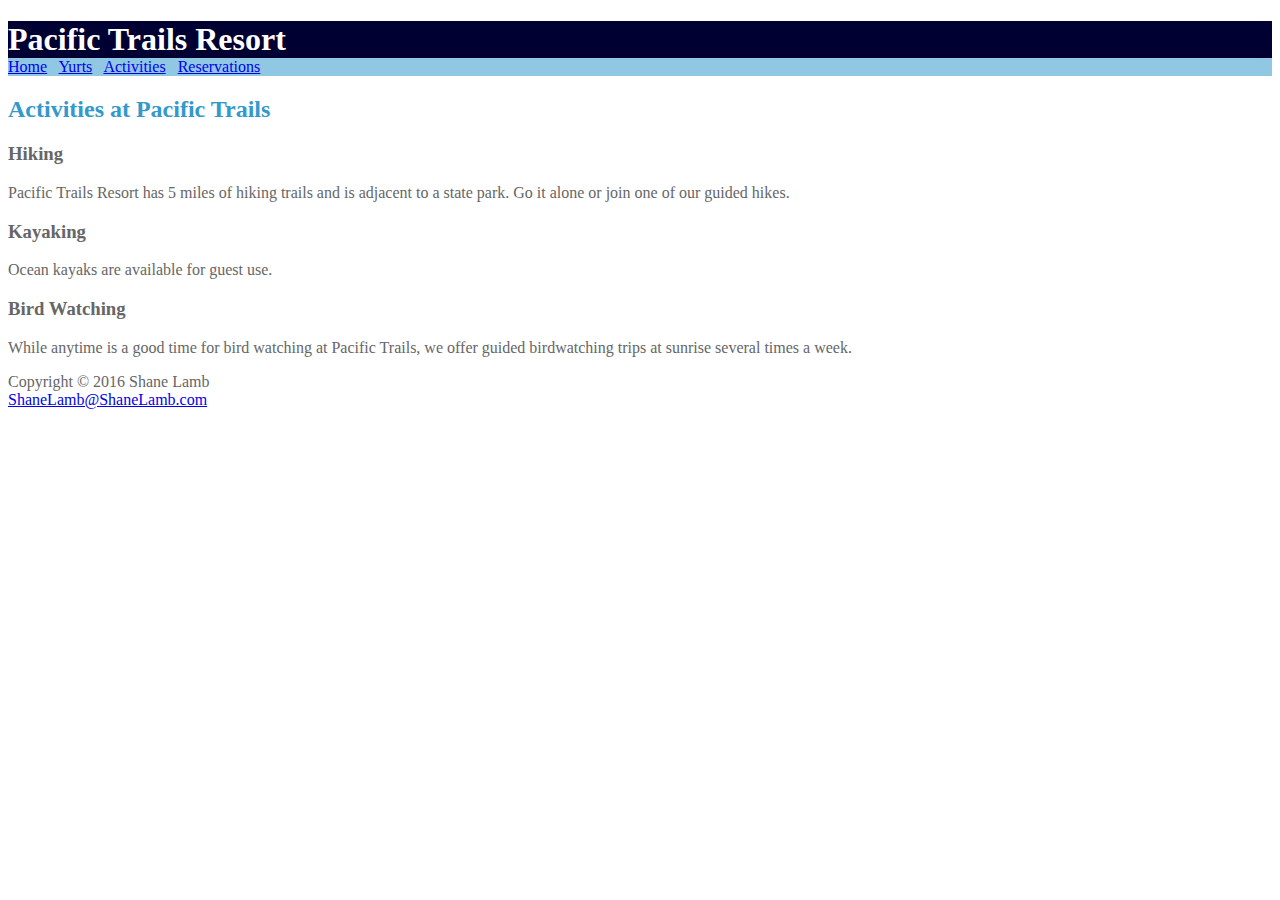
==== activities.html @ 297ccd2d "Added files via upload" ====
<!DOCTYPE html>
<html lang="en">

<head>
    <title>Pacific Trails Resort :: Activities</title>
    <meta charset="utf-8">
    <link rel="stylesheet" href="pacific.css">
</head>

<body>
    <div id="wrapper">
    <header>
        <h1>Pacific Trails Resort</h1>
    </header>
    <nav>
            <a href="index.html">Home</a> &nbsp;
            <a href=" yurts.html">Yurts</a> &nbsp;
            <a href="activities.html">Activities</a> &nbsp;
            <a href="reservations.html">Reservations</a>
    </nav>
               <div id="trailhero"></div>
    <main>
        <h2>Activities at Pacific Trails</h2>
<h3>Hiking</h3>
        <p>Pacific Trails Resort has 5 miles of hiking trails and is adjacent to a state park.
           Go it alone or join one of our guided hikes.</p>
<h3>Kayaking</h3>
        <p>Ocean kayaks are available for guest use.</p>
<h3>Bird Watching</h3>
        <p>While anytime is a good time for bird watching at Pacific Trails,
           we offer guided birdwatching trips at sunrise several times a week.</p>
    </main>
    <footer>
        Copyright &copy; 2016 Shane Lamb
        <br>
       <a href="mailto:ShaneLamb@ShaneLamb.com">ShaneLamb@ShaneLamb.com</a>
    </footer>
</div>
</body>
---- pacific.css ----
body {
    background-color: #FFFFFF;
    color: #666666;
}

header {
    background-color: #000033;
    color: #FFFFFF;
}

nav {
    background-color: #90C7E3;
}

h1 {
    margin-bottom: 0;
}

h2 {
    color: #3399CC;
}

dt {
    color: #000033;
}

.resort {
    color: #5C7FA3;
}
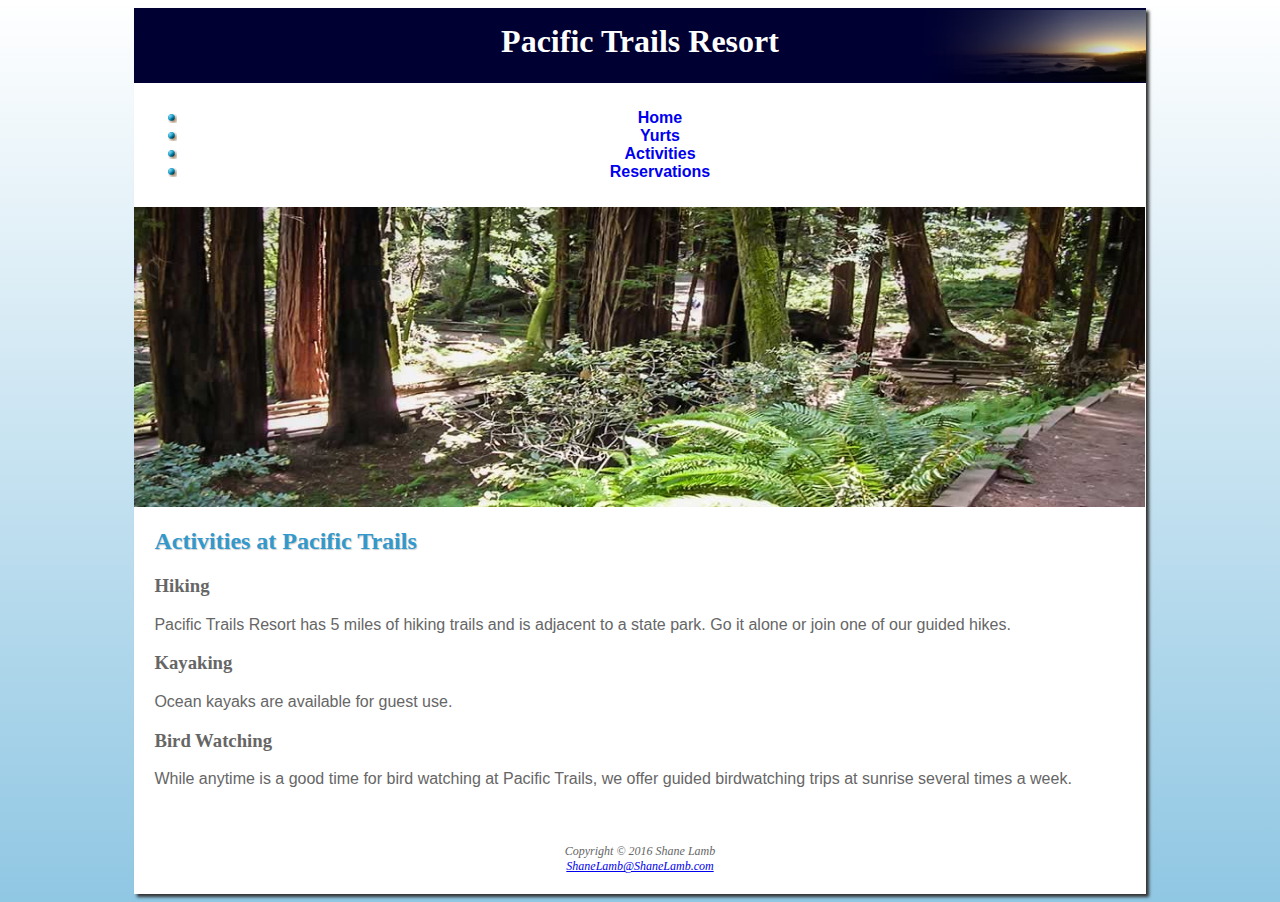
==== commit 4be10b6a: "Update activities.html" ====
--- a/activities.html
+++ b/activities.html
@@ -9,31 +9,31 @@
 
 <body>
     <div id="wrapper">
-    <header>
-        <h1>Pacific Trails Resort</h1>
-    </header>
-    <nav>
-            <a href="index.html">Home</a> &nbsp;
-            <a href=" yurts.html">Yurts</a> &nbsp;
-            <a href="activities.html">Activities</a> &nbsp;
-            <a href="reservations.html">Reservations</a>
-    </nav>
-               <div id="trailhero"></div>
-    <main>
-        <h2>Activities at Pacific Trails</h2>
-<h3>Hiking</h3>
-        <p>Pacific Trails Resort has 5 miles of hiking trails and is adjacent to a state park.
-           Go it alone or join one of our guided hikes.</p>
-<h3>Kayaking</h3>
-        <p>Ocean kayaks are available for guest use.</p>
-<h3>Bird Watching</h3>
-        <p>While anytime is a good time for bird watching at Pacific Trails,
-           we offer guided birdwatching trips at sunrise several times a week.</p>
-    </main>
-    <footer>
-        Copyright &copy; 2016 Shane Lamb
-        <br>
-       <a href="mailto:ShaneLamb@ShaneLamb.com">ShaneLamb@ShaneLamb.com</a>
-    </footer>
-</div>
-</body>+        <header>
+            <h1>Pacific Trails Resort</h1>
+        </header>
+        <nav>
+            <ul>
+                <li><a href="index.html">Home</a></li>
+                <li><a href=" yurts.html">Yurts</a></li>
+                <li><a href="activities.html">Activities</a></li>
+                <li><a href="reservations.html">Reservations</a></li>
+            </ul>
+        </nav>
+        <div id="trailhero"></div>
+        <main>
+            <h2>Activities at Pacific Trails</h2>
+            <h3>Hiking</h3>
+            <p>Pacific Trails Resort has 5 miles of hiking trails and is adjacent to a state park. Go it alone or join one of our guided hikes.</p>
+            <h3>Kayaking</h3>
+            <p>Ocean kayaks are available for guest use.</p>
+            <h3>Bird Watching</h3>
+            <p>While anytime is a good time for bird watching at Pacific Trails, we offer guided birdwatching trips at sunrise several times a week.</p>
+        </main>
+        <footer>
+            Copyright &copy; 2016 Shane Lamb
+            <br>
+            <a href="mailto:ShaneLamb@ShaneLamb.com">ShaneLamb@ShaneLamb.com</a>
+        </footer>
+    </div>
+</body>
--- a/pacific.css
+++ b/pacific.css
@@ -1,23 +1,64 @@
 body {
-    background-color: #FFFFFF;
+    background-color: #90c7e3;
+    background-image: linear-gradient(to bottom, #ffffff, #90c7e3);
+    background-repeat: no-repeat;
     color: #666666;
+    font-family: Arial, Helvetica, sans-serif;
 }
 
 header {
+    background-image: url(sunset.jpg);
+    background-repeat: no-repeat;
+    background-position: right;
     background-color: #000033;
     color: #FFFFFF;
+    height: 60px;
+    text-align: center;
+    padding-top: 15px;
+}
+
+main {
+    padding: 1px 20px 20px 20px;
+    display: block;
 }
 
 nav {
-    background-color: #90C7E3;
+    background-color: #ffffff;
+    font-weight: bold;
+    text-align: center;
+    padding: 10px;
+}
+
+nav a {
+    text-decoration: none;
 }
 
 h1 {
+    font-family: Georgia, "Times New Roman", serif;
+    margin-top: 0;
     margin-bottom: 0;
 }
 
 h2 {
+    font-family: Georgia, "Times New Roman", serif;
     color: #3399CC;
+    text-shadow: 1px 1px 1px #cccccc;
+}
+
+h3 {
+    font-family: Georgia, "Times New Roman", serif;
+}
+
+ul {
+    list-style-image: url(marker.gif);
+}
+
+footer {
+    font-size: 75%;
+    font-style: italic;
+    text-align: center;
+    font-family: Georgia, "Times New Roman", serif;
+    padding: 20px;
 }
 
 dt {
@@ -25,5 +66,41 @@
 }
 
 .resort {
+    font-weight: bold;
     color: #5C7FA3;
 }
+
+#contact {
+    font-size: 90%;
+}
+
+#wrapper {
+    margin-left: auto;
+    margin-right: auto;
+    width: 80%;
+    background-color: #ffffff;
+    min-width: 960px;
+    max-width: 2048px;
+    box-shadow: 3px 3px 3px #333333;
+}
+
+#homehero {
+    height: 300px;
+    background-image: url(coasthero.jpg);
+    background-repeat: no-repeat;
+    background-size: 100% 100%
+}
+
+#yurthero {
+    height: 300px;
+    background-image: url(yurthero.jpg);
+    background-repeat: no-repeat;
+    background-size: 100% 100%
+}
+
+#trailhero {
+    height: 300px;
+    background-image: url(trailhero.jpg);
+    background-repeat: no-repeat;
+    background-size: 100% 100%
+}
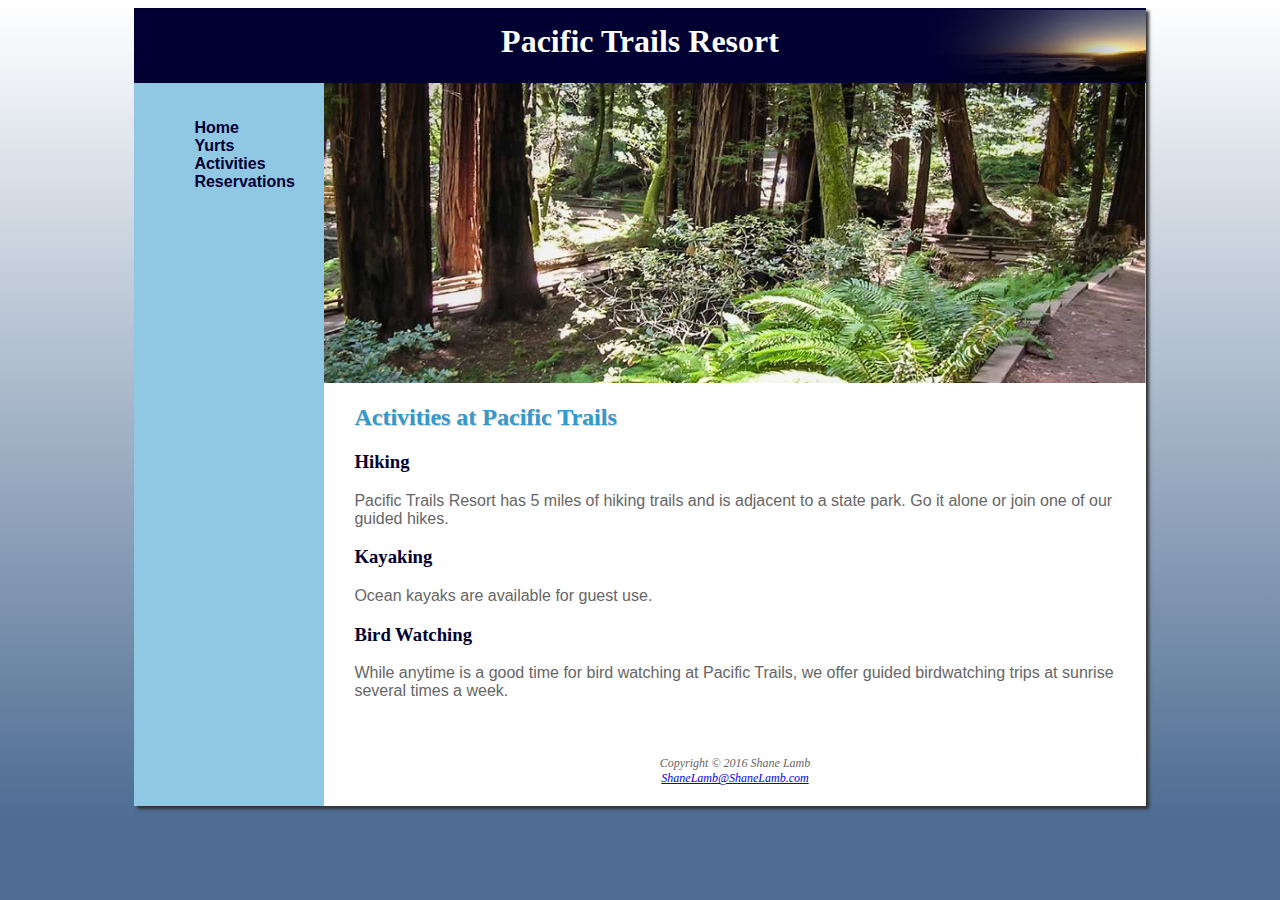
==== commit 1a619669: "Update activities.html" ====
--- a/activities.html
+++ b/activities.html
@@ -5,15 +5,21 @@
     <title>Pacific Trails Resort :: Activities</title>
     <meta charset="utf-8">
     <link rel="stylesheet" href="pacific.css">
+    <meta name="viewport" content="width=device-width,
+     initial-scale=1.0">
+    <!--[if lt IE 9]>
+<script src="http://html5shim.googlecode.com/svn/trunk/html5.js">
+</script>
+<![endif]-->
 </head>
 
 <body>
     <div id="wrapper">
-        <header>
+        <header id="header">
             <h1>Pacific Trails Resort</h1>
         </header>
         <nav>
-            <ul>
+            <ul id="ulnav">
                 <li><a href="index.html">Home</a></li>
                 <li><a href=" yurts.html">Yurts</a></li>
                 <li><a href="activities.html">Activities</a></li>
--- a/pacific.css
+++ b/pacific.css
@@ -1,11 +1,10 @@
 body {
-    background-color: #90c7e3;
-    background-image: linear-gradient(to bottom, #ffffff, #90c7e3);
+    background-color: #4f6d93;
+    background-image: linear-gradient(to bottom, #ffffff, #4f6d93);
     background-repeat: no-repeat;
     color: #666666;
     font-family: Arial, Helvetica, sans-serif;
 }
-
 header {
     background-image: url(sunset.jpg);
     background-repeat: no-repeat;
@@ -20,17 +19,37 @@
 main {
     padding: 1px 20px 20px 20px;
     display: block;
+    background-color: #ffffff;
+    margin-left: 190px;
+    padding-left: 30px;
 }
 
 nav {
-    background-color: #ffffff;
     font-weight: bold;
-    text-align: center;
-    padding: 10px;
+    padding: 20px;
+    float: left;
+    width: 160px;
+}
+
+nav ul {
+    text-decoration: none;
+    list-style-type: none;
 }
 
 nav a {
     text-decoration: none;
+}
+
+nav a:link {
+    color: #000033;
+}
+
+nav a:visited {
+    color: #344873;
+}
+
+nav a:hover {
+    color: #ffffff
 }
 
 h1 {
@@ -47,18 +66,21 @@
 
 h3 {
     font-family: Georgia, "Times New Roman", serif;
+    color: #000033;
 }
 
-ul {
+main ul {
     list-style-image: url(marker.gif);
 }
 
 footer {
+    background-color: #ffffff;
     font-size: 75%;
     font-style: italic;
     text-align: center;
     font-family: Georgia, "Times New Roman", serif;
     padding: 20px;
+    margin-left: 190px;
 }
 
 dt {
@@ -78,7 +100,7 @@
     margin-left: auto;
     margin-right: auto;
     width: 80%;
-    background-color: #ffffff;
+    background-color: #90c7e3;
     min-width: 960px;
     max-width: 2048px;
     box-shadow: 3px 3px 3px #333333;
@@ -88,19 +110,22 @@
     height: 300px;
     background-image: url(coasthero.jpg);
     background-repeat: no-repeat;
-    background-size: 100% 100%
+    background-size: 100% 100%;
+    margin-left: 190px;
 }
 
 #yurthero {
     height: 300px;
     background-image: url(yurthero.jpg);
     background-repeat: no-repeat;
-    background-size: 100% 100%
+    background-size: 100% 100%;
+    margin-left: 190px;
 }
 
 #trailhero {
     height: 300px;
     background-image: url(trailhero.jpg);
     background-repeat: no-repeat;
-    background-size: 100% 100%
+    background-size: 100% 100%;
+    margin-left: 190px;
 }
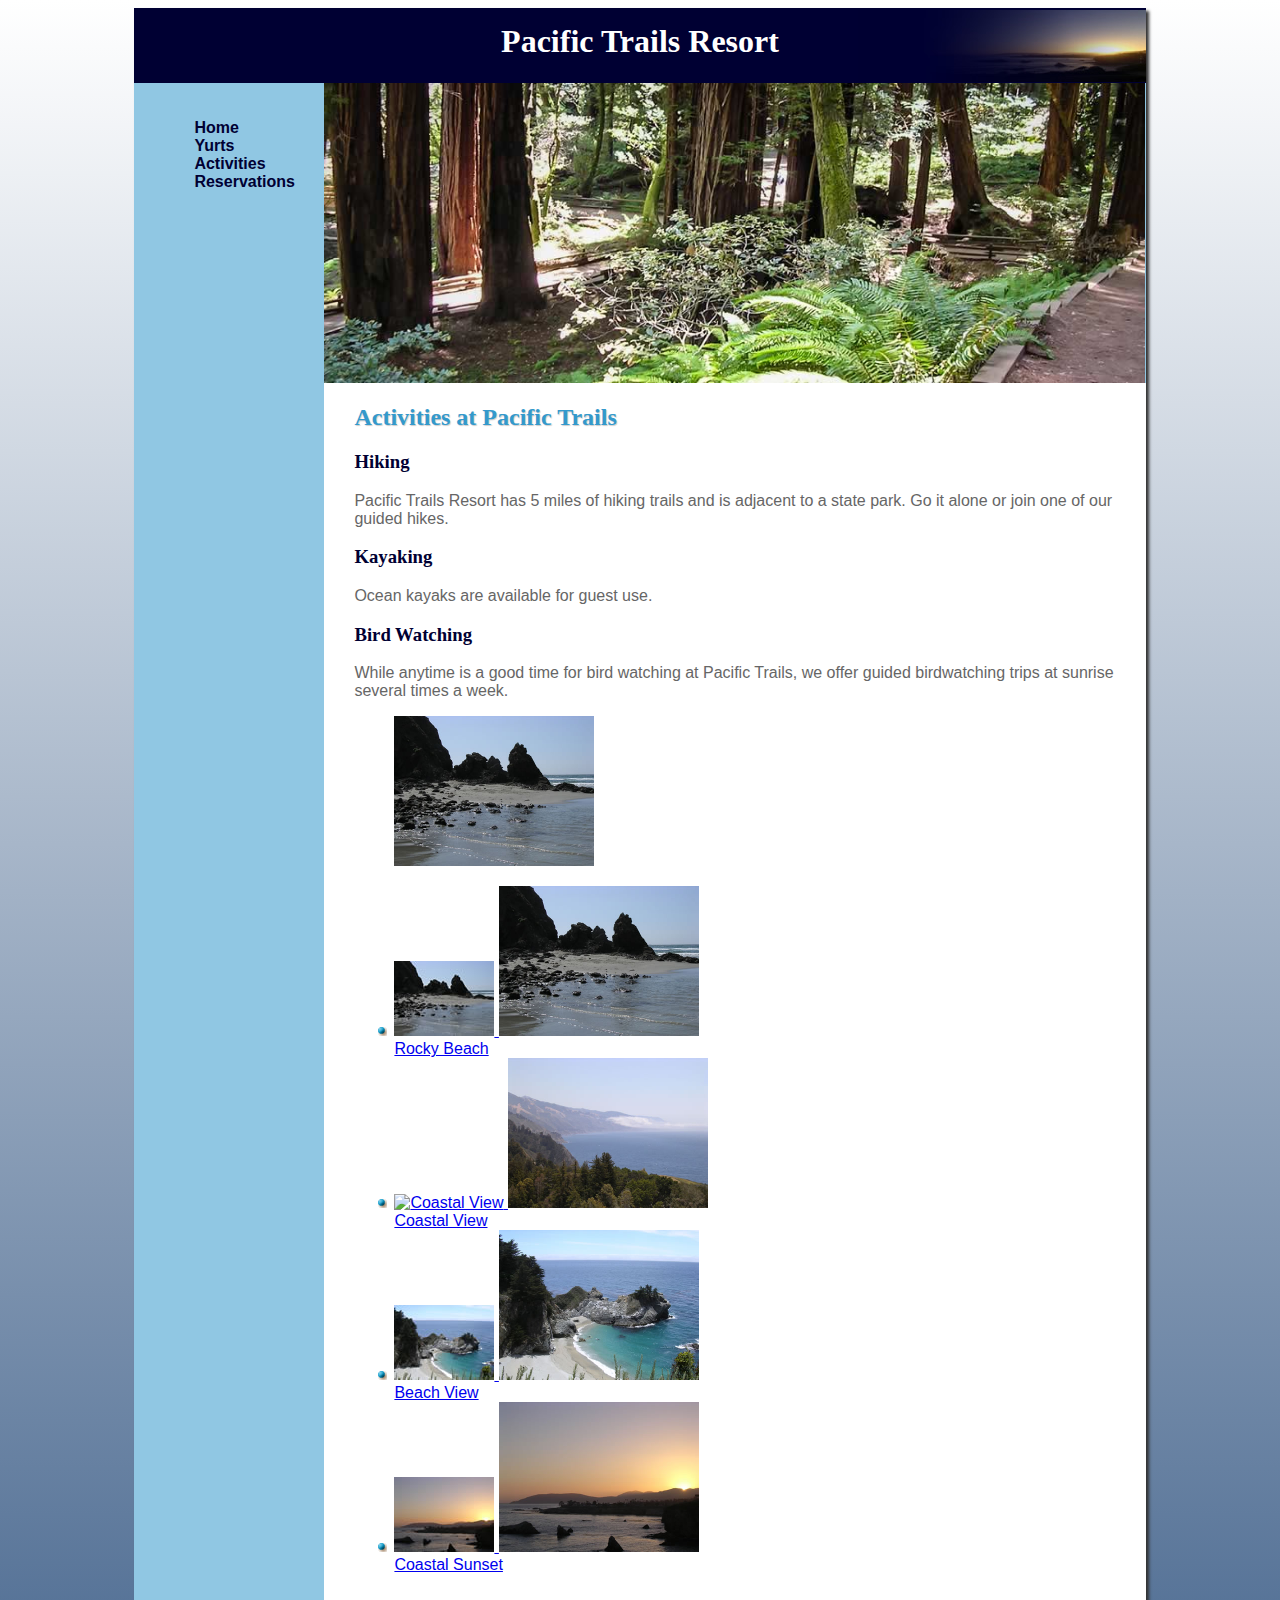
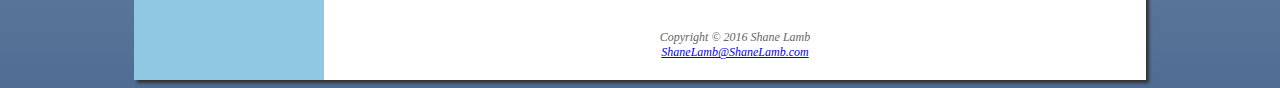
==== commit 1addc5b0: "Added files via upload" ====
--- a/activities.html
+++ b/activities.html
@@ -7,6 +7,9 @@
     <link rel="stylesheet" href="pacific.css">
     <meta name="viewport" content="width=device-width,
      initial-scale=1.0">
+    <meta name="description" content="Pacific Trails Resort, a luxury resort that caters to outdoor enthusiasts
+                                      through unique accommodation, nature hikes and proximity to the ocean and 
+                                      a state park.">
     <!--[if lt IE 9]>
 <script src="http://html5shim.googlecode.com/svn/trunk/html5.js">
 </script>
@@ -35,6 +38,30 @@
             <p>Ocean kayaks are available for guest use.</p>
             <h3>Bird Watching</h3>
             <p>While anytime is a good time for bird watching at Pacific Trails, we offer guided birdwatching trips at sunrise several times a week.</p>
+            <div id="gallery">
+                <figure>
+                    <img src="photo2.jpg" width="200" height="150" alt="Rocky Beach">
+                </figure>
+                <ul>
+                    <li>
+                        <a href="photo2.jpg"><img src="photo2thumb.jpg" width="100" height="75" alt="Rocky Beach">
+                            <span><img src="photo2.jpg" width="200" height="150" alt="Rocky Beach"><br>Rocky Beach</span></a>
+                    </li>
+                    <li>
+                        <a href="photo3.jpg"><img src="photo3thumb.jpg" width="100" height="75" alt="Coastal View">
+                            <span><img src="photo3.jpg" width="200" height="150" alt="Coastal View"><br>Coastal View</span></a>
+                    </li>
+                    <li>
+                        <a href="photo4.jpg"><img src="photo4thumb.jpg" width="100" height="75" alt="Beach View">
+                            <span><img src="photo4.jpg" width="200" height="150" alt="Beach View"><br>Beach View</span></a>
+                    </li>
+                    <li>
+                        <a href="photo6.jpg"><img src="photo6thumb.jpg" width="100" height="75" alt="Coastal Sunset">
+                            <span><img src="photo6.jpg" width="200" height="150" alt="Coastal Sunset"><br>Coastal Sunset</span></a>
+                    </li>
+                </ul>
+
+            </div>
         </main>
         <footer>
             Copyright &copy; 2016 Shane Lamb
@@ -43,3 +70,5 @@
         </footer>
     </div>
 </body>
+
+</html>--- a/pacific.css
+++ b/pacific.css
@@ -1,131 +1,293 @@
-body {
-    background-color: #4f6d93;
-    background-image: linear-gradient(to bottom, #ffffff, #4f6d93);
-    background-repeat: no-repeat;
-    color: #666666;
-    font-family: Arial, Helvetica, sans-serif;
-}
-header {
-    background-image: url(sunset.jpg);
-    background-repeat: no-repeat;
-    background-position: right;
-    background-color: #000033;
-    color: #FFFFFF;
-    height: 60px;
-    text-align: center;
-    padding-top: 15px;
-}
-
-main {
-    padding: 1px 20px 20px 20px;
-    display: block;
-    background-color: #ffffff;
-    margin-left: 190px;
-    padding-left: 30px;
-}
-
-nav {
-    font-weight: bold;
-    padding: 20px;
-    float: left;
-    width: 160px;
-}
-
-nav ul {
-    text-decoration: none;
-    list-style-type: none;
-}
-
-nav a {
-    text-decoration: none;
-}
-
-nav a:link {
-    color: #000033;
-}
-
-nav a:visited {
-    color: #344873;
-}
-
-nav a:hover {
-    color: #ffffff
-}
-
-h1 {
-    font-family: Georgia, "Times New Roman", serif;
-    margin-top: 0;
-    margin-bottom: 0;
-}
-
-h2 {
-    font-family: Georgia, "Times New Roman", serif;
-    color: #3399CC;
-    text-shadow: 1px 1px 1px #cccccc;
-}
-
-h3 {
-    font-family: Georgia, "Times New Roman", serif;
-    color: #000033;
-}
-
-main ul {
-    list-style-image: url(marker.gif);
-}
-
-footer {
-    background-color: #ffffff;
-    font-size: 75%;
-    font-style: italic;
-    text-align: center;
-    font-family: Georgia, "Times New Roman", serif;
-    padding: 20px;
-    margin-left: 190px;
-}
-
-dt {
-    color: #000033;
-}
-
-.resort {
-    font-weight: bold;
-    color: #5C7FA3;
-}
-
-#contact {
-    font-size: 90%;
-}
-
-#wrapper {
-    margin-left: auto;
-    margin-right: auto;
-    width: 80%;
-    background-color: #90c7e3;
-    min-width: 960px;
-    max-width: 2048px;
-    box-shadow: 3px 3px 3px #333333;
-}
-
-#homehero {
-    height: 300px;
-    background-image: url(coasthero.jpg);
-    background-repeat: no-repeat;
-    background-size: 100% 100%;
-    margin-left: 190px;
-}
-
-#yurthero {
-    height: 300px;
-    background-image: url(yurthero.jpg);
-    background-repeat: no-repeat;
-    background-size: 100% 100%;
-    margin-left: 190px;
-}
-
-#trailhero {
-    height: 300px;
-    background-image: url(trailhero.jpg);
-    background-repeat: no-repeat;
-    background-size: 100% 100%;
-    margin-left: 190px;
-}
+body {
+    background-color: #4f6d93;
+    background-image: linear-gradient(to bottom, #ffffff, #4f6d93);
+    background-repeat: no-repeat;
+    color: #666666;
+    font-family: Arial, Helvetica, sans-serif;
+}
+
+header {
+    background-image: url(sunset.jpg);
+    background-repeat: no-repeat;
+    background-position: right;
+    background-color: #000033;
+    color: #FFFFFF;
+    height: 60px;
+    text-align: center;
+    padding-top: 15px;
+}
+
+main {
+    padding: 1px 20px 20px 20px;
+    display: block;
+    background-color: #ffffff;
+    margin-left: 190px;
+    padding-left: 30px;
+}
+
+nav {
+    font-weight: bold;
+    padding: 20px;
+    float: left;
+    width: 160px;
+}
+
+nav ul {
+    text-decoration: none;
+    list-style-type: none;
+}
+
+nav a {
+    text-decoration: none;
+}
+
+nav a:link {
+    color: #000033;
+}
+
+nav a:visited {
+    color: #344873;
+}
+
+nav a:hover {
+    color: #ffffff
+}
+
+h1 {
+    font-family: Georgia, "Times New Roman", serif;
+    margin-top: 0;
+    margin-bottom: 0;
+}
+
+h2 {
+    font-family: Georgia, "Times New Roman", serif;
+    color: #3399CC;
+    text-shadow: 1px 1px 1px #cccccc;
+}
+
+h3 {
+    font-family: Georgia, "Times New Roman", serif;
+    color: #000033;
+}
+
+main ul {
+    list-style-image: url(marker.gif);
+}
+
+footer {
+    background-color: #ffffff;
+    font-size: 75%;
+    font-style: italic;
+    text-align: center;
+    font-family: Georgia, "Times New Roman", serif;
+    padding: 20px;
+    margin-left: 190px;
+}
+
+header,
+main,
+nav,
+footer,
+figure,
+figcaption,
+aside,
+section,
+article {
+    display: block;
+}
+
+dt {
+    color: #000033;
+}
+
+table {
+    border: 1px solid #3399cc;
+    width: 80%;
+    border-spacing: 0;
+}
+
+th,
+td {
+    padding: 5px;
+    border: 1px solid #3399cc;
+}
+
+td {
+    text-align: center;
+}
+
+tr:nth-of-type(odd) {
+    background-color: #f5fafc;
+}
+
+.text {
+    text-align: left;
+}
+
+.resort {
+    font-weight: bold;
+    color: #5C7FA3;
+}
+
+.text {
+    text-align: left;
+}
+
+#contact {
+    font-size: 90%;
+}
+
+#wrapper {
+    margin-left: auto;
+    margin-right: auto;
+    width: 80%;
+    background-color: #90c7e3;
+    min-width: 960px;
+    max-width: 2048px;
+    box-shadow: 3px 3px 3px #333333;
+}
+
+#homehero {
+    height: 300px;
+    background-image: url(coasthero.jpg);
+    background-repeat: no-repeat;
+    background-size: 100% 100%;
+    margin-left: 190px;
+}
+
+#yurthero {
+    height: 300px;
+    background-image: url(yurthero.jpg);
+    background-repeat: no-repeat;
+    background-size: 100% 100%;
+    margin-left: 190px;
+}
+
+#trailhero {
+    height: 300px;
+    background-image: url(trailhero.jpg);
+    background-repeat: no-repeat;
+    background-size: 100% 100%;
+    margin-left: 190px;
+}
+
+#mobile {
+    display: none;
+}
+
+#desktop {
+    display: inline;
+}
+
+label { float: left;
+        display: block;
+        text-align: right;
+        width: 120px;
+        padding-right: 10px;}
+input { display: block;
+        margin-bottom: 20px;}
+textarea { display: block;
+        margin-bottom: 20px;}
+input[type="submit"] { margin-left: 130px;}
+label { float: left;
+        display: block;
+        text-align: right;
+        width: 120px;
+        padding-right: 10px;}
+input { display: block;
+        margin-bottom: 20px;}
+textarea { display: block;
+        margin-bottom: 20px;}
+input[type="submit"] { margin-left: 130px;}
+video, embed { float: right; 
+               padding-left: 20px;}
+
+@media only screen and (max-width: 64em) {
+    body {
+        margin: 0;
+        background-color: #ffffff
+    }
+    #wrapper {
+        min-width: 0;
+        width: auto;
+        box-shadow: none;
+    }
+    main {
+        margin-left: 0;
+    }
+    nav {
+        float: none;
+        width: auto;
+        text-align: center;
+        padding: .5em;
+    }
+    nav li {
+        display: inline;
+        padding: .25em .75em .25em .75em;
+    }
+    #homehero {
+        margin-left: 0;
+        height: 200px;
+    }
+    #yurthero {
+        margin-left: 0;
+        height: 200px;
+    }
+    #trailhero {
+        margin-left: 0;
+        height: 200px;
+    }
+    footer {
+        margin-left: 0;
+    }
+}
+
+@media only screen and (max-width: 37.5em) {
+    main {
+        padding: .1em 1em .1em 1em;
+        font-size: 90%;
+    }
+    h1 {
+        font-size: 1.5em;
+    }
+    nav {
+        padding: 0;
+    }
+    nav li {
+        display: block;
+        margin: 0;
+        border-bottom: 2px solid #330000;
+    }
+    nav a {
+        display: block;
+    }
+    label { float: none;
+            text-align: left;}
+    input[type="submit"] { margin-left: 0;}
+    #header {
+        padding-top: 1em;
+    }
+    #ulnav {
+        padding-left: 0px;
+        margin-top: 0px;
+        margin-bottom: 0px;
+    }
+    #homehero {
+        background-image: none;
+        height: 0;
+    }
+    #yurthero {
+        background-image: none;
+        height: 0;
+    }
+    #trailhero {
+        background-image: none;
+        height: 0;
+    }
+    #mobile {
+        display: inline;
+    }
+    #desktop {
+        display: none;
+    }
+}